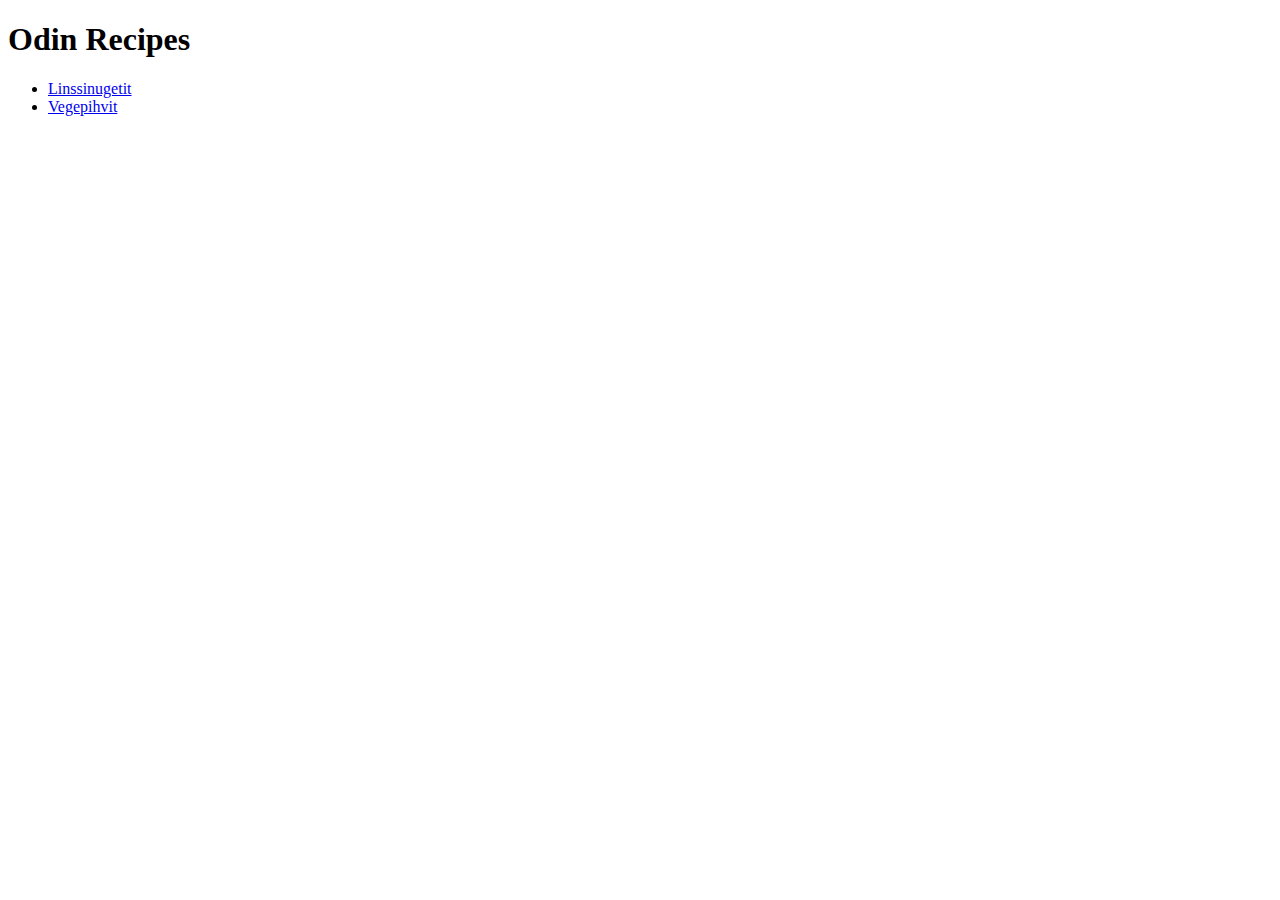
==== index.html @ 5d45ce87 "added a few recipies" ====
<!DOCTYPE html>
<html lang="en">
<head>
    <meta charset="UTF-8">
    <meta http-equiv="X-UA-Compatible" content="IE=edge">
    <meta name="viewport" content="width=device-width, initial-scale=1.0">
    <title>Reseptit</title>
</head>
<body>
    <h1>Odin Recipes</h1>
    <ul>
        <li><a href="/recipes/linssinugetit.html">Linssinugetit</a></li>
        <li><a href="/recipes/vegepihvit.html">Vegepihvit</a></li>
    </ul>
    
    
</body>
</html>
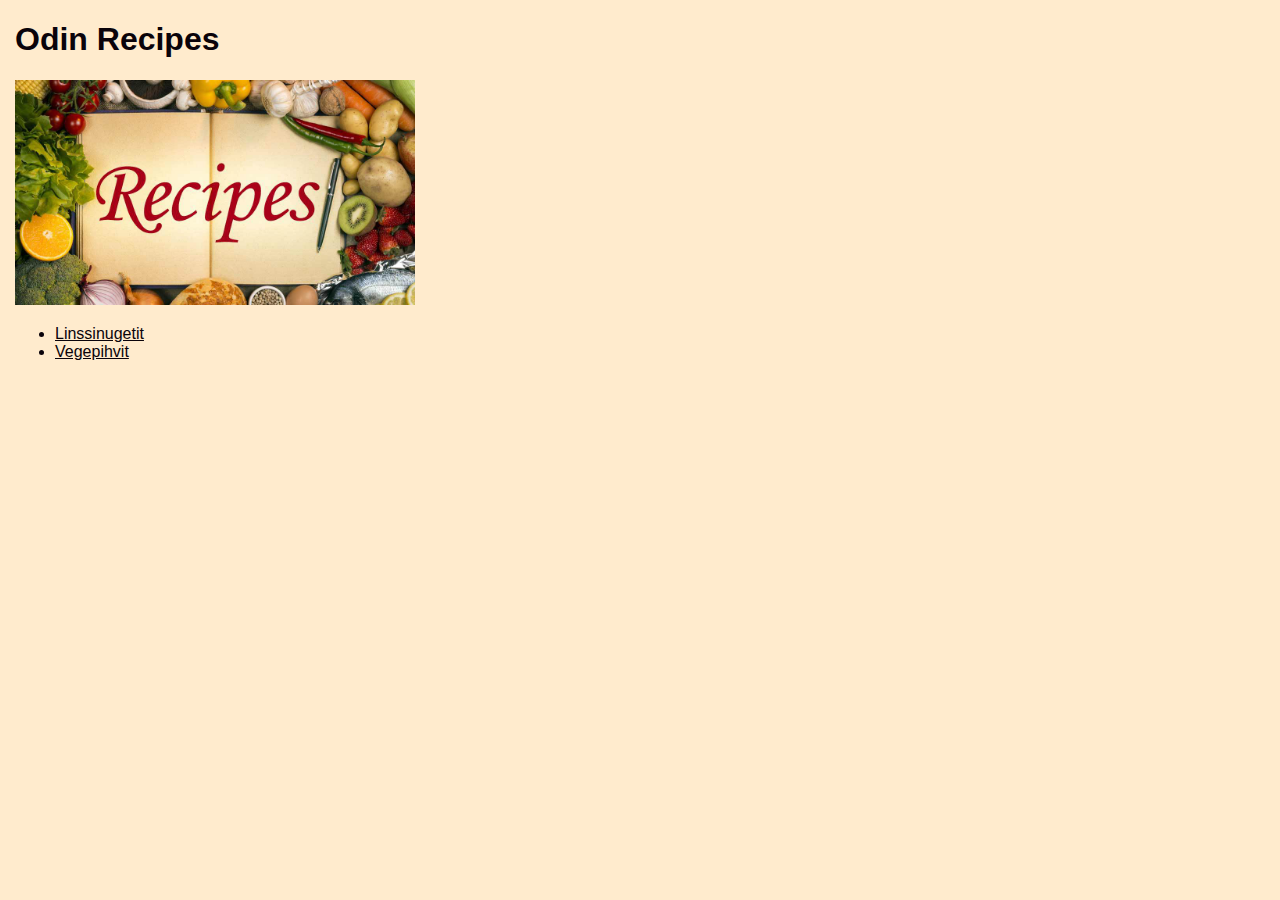
==== commit d734b0fd: "added  stylesheet" ====
--- a/index.html
+++ b/index.html
@@ -4,10 +4,12 @@
     <meta charset="UTF-8">
     <meta http-equiv="X-UA-Compatible" content="IE=edge">
     <meta name="viewport" content="width=device-width, initial-scale=1.0">
+    <link rel="stylesheet" href="/css/style.css">
     <title>Reseptit</title>
 </head>
 <body>
     <h1>Odin Recipes</h1>
+    <img src="/img/Banner.jpg" width="400" alt="Reseptit">
     <ul>
         <li><a href="/recipes/linssinugetit.html">Linssinugetit</a></li>
         <li><a href="/recipes/vegepihvit.html">Vegepihvit</a></li>
--- a/css/style.css
+++ b/css/style.css
@@ -0,0 +1,51 @@
+/* color: white; is one declaration, with color being the property and white being the value, and background-color: black; is another declaration. */
+/*Universal Selector*/
+* {
+    color: rgb(10, 3, 10);
+    font-family: Verdana, Geneva, Tahoma, sans-serif;
+    background-color: blanchedalmond;    
+  }
+  /* A type selector (or element selector) will select all elements of the given element type, and the syntax is just the name of the element */
+  div {
+    color: white;
+  }
+  .img {
+    height: auto;
+    width: 300px;
+  }
+  body {
+    margin: 15px;
+  }
+
+ /*  Class Selectors Classes aren’t required to be unique, so you can use the same class on as many elements as you want.*/
+ .alert-text {
+    color: red;
+  }
+/*   ID Selectors use IDs sparingly (if at all) An ID cannot be repeated on a single page*/
+#title {
+    background-color: red;
+  }
+ /*  Grouping Selector when they share same properties*/
+.read, 
+.unread {
+   color: white;
+   background-color: black;
+ }
+.read {
+   /* several unique declarations */
+   background-color: rgb(0, 255, 64);
+ }
+.unread {
+   /* several unique declarations */
+   background-color: rgb(229, 255, 0);
+ }
+/*  Chaining Selectors note: no space between selectors*/
+.subsection.header {
+    color: red;
+  }
+.subsection#preview {
+    color: blue;
+  }
+/*   In general, you can’t chain more than one type selector since an element can’t be two different types at once. For example, chaining two type selectors like div and p, would give us the selector divp, which wouldn’t work since the selector would try to find a literal <divp> element, which doesn’t exist. */
+/* Descendant Combinator represented in CSS by a single space between selectors. A descendant combinator will only cause elements that match the last selector to be selected if they also have an ancestor (parent, grandparent, etc) that matches the previous selector. something like .ancestor .child would select an element with the class child if it has an ancestor with the class ancestor. Another way to think of it is child will only be selected if it is nested inside of ancestor, no matter how deeply.*/
+/* Note: when comparing selectors you may come across special symbols for the universal selector (*) as well as combinators (+, ~, >, and an empty space). These symbols do not add any specificity in and of themselves. */
